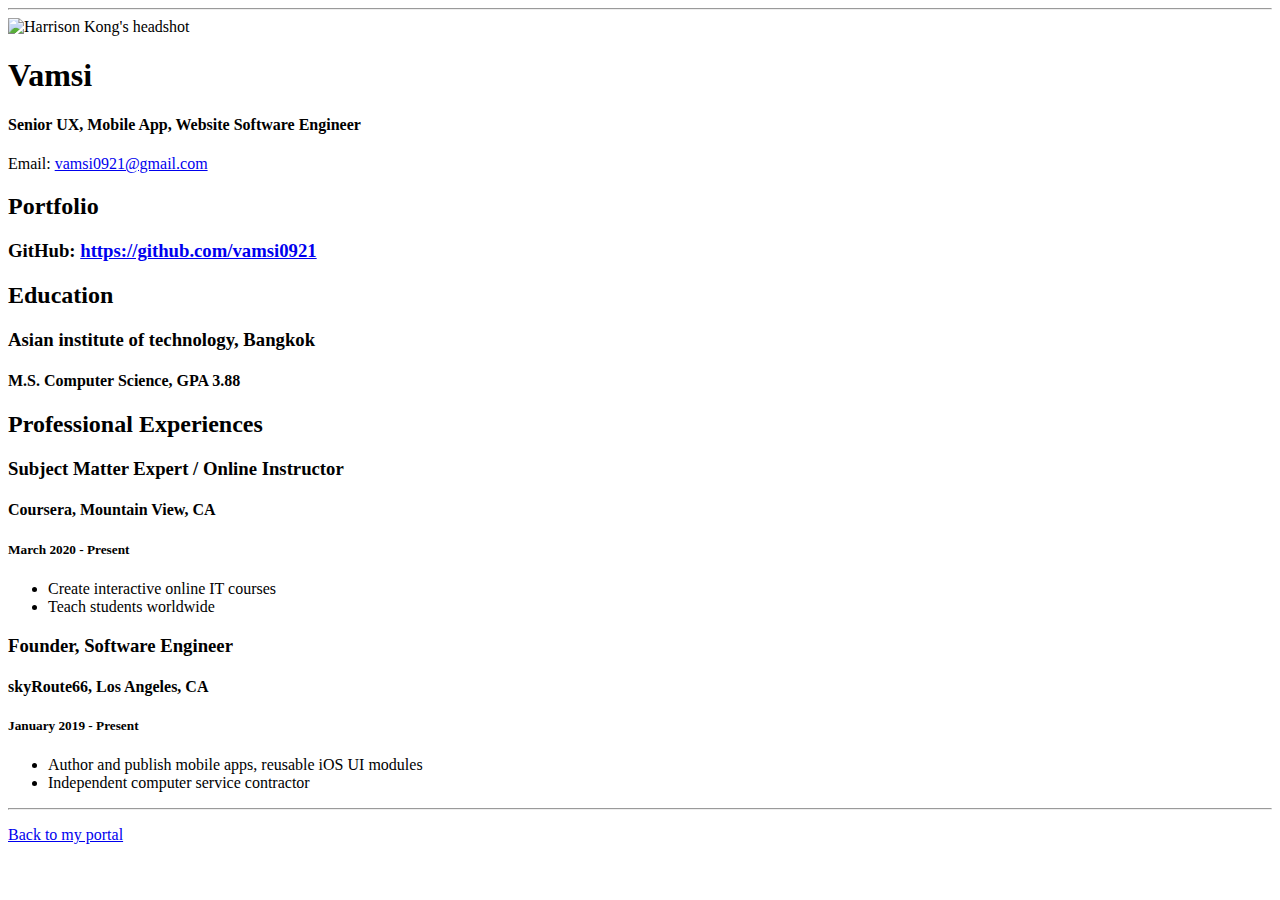
==== resume.html @ 90752c2b "Add files via upload" ====
<!doctype html>

<!-- this is a comment for human! -->

<html lang="en">

  <header>
    <title>Vamsi's Resume</title>
    <link rel="stylesheet" href="css/master.css">
  </header>

  <body>
    <hr>

    <img src="images/headshot.jpg" alt="Harrison Kong's headshot" width="20%">

    <h1>Vamsi</h1>
    <h4>Senior UX, Mobile App, Website Software Engineer</h4>

    <p>Email: <a href="mailto:vamsi0921@gmail.com" target="_blank">vamsi0921@gmail.com</a></p>
    <!-- don't post physical address, personal phone number or other personal information on the web! -->

    <h2>Portfolio</h2>
      <h3>GitHub: <a href="https://github.com/vamsi0921" target="_blank">https://github.com/vamsi0921</a></h3>

    <h2>Education</h2>

    <h3>Asian institute of technology, Bangkok</h3>
    <h4>M.S. Computer Science, GPA 3.88</h4>

    <h2>Professional Experiences</h2>

    <h3>Subject Matter Expert / Online Instructor</h3>
    <h4>Coursera, Mountain View, CA</h4>
    <h5>March 2020 - Present</h5>
      <ul>
        <li>Create interactive online IT courses</li>
        <li>Teach students worldwide</li>
      </ul>

    <h3>Founder, Software Engineer</h3>
    <h4>skyRoute66, Los Angeles, CA</h4>
    <h5>January 2019 - Present</h5>
      <ul>
        <li>Author and publish mobile apps, reusable iOS UI modules</li>
        <li>Independent computer service contractor</li>
      </ul>
  </body>

  <footer>
  <hr>
  <p><a href="index.html">Back to my portal</a><p>
  </footer>

</html>
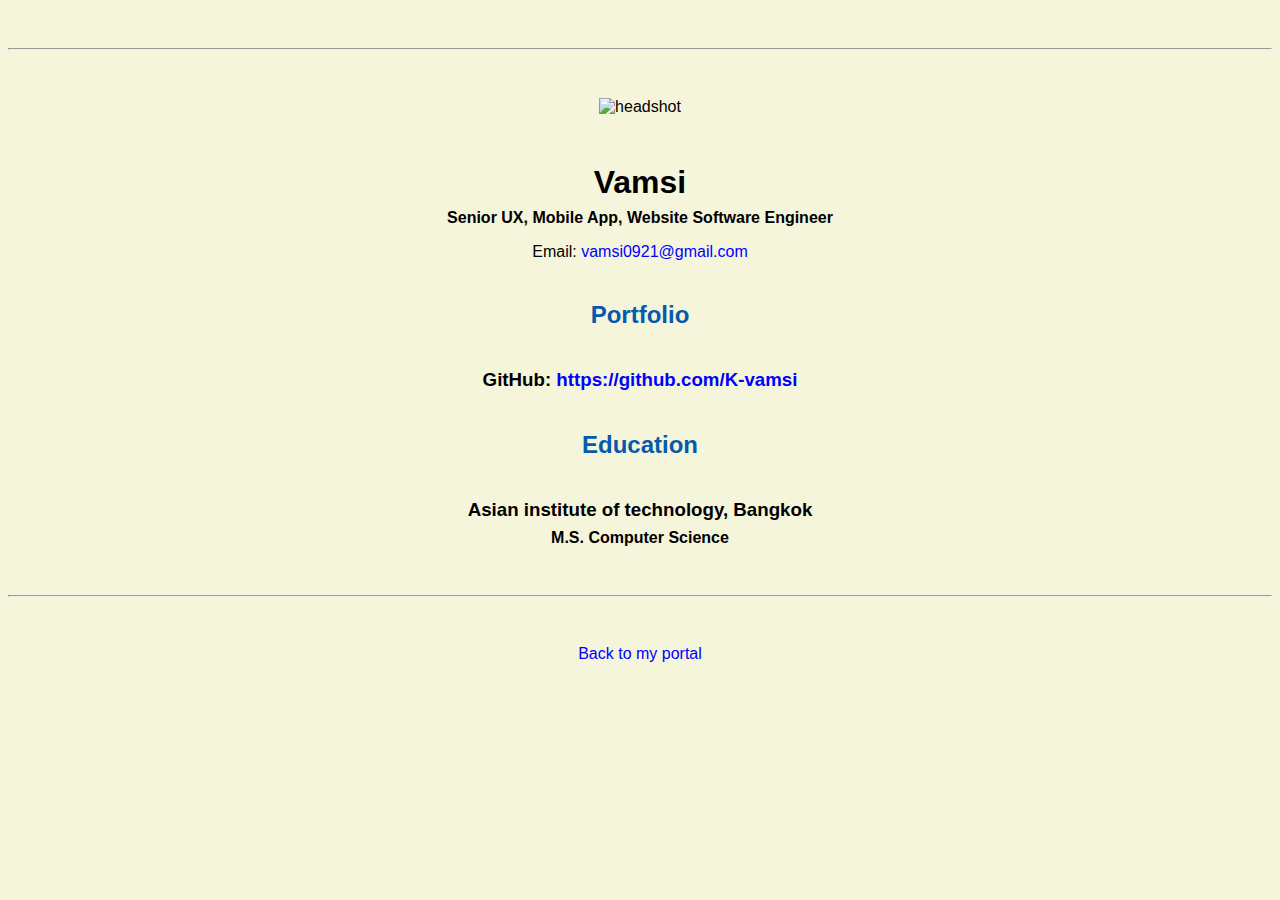
==== commit 32a807c8: "Update resume.html" ====
--- a/resume.html
+++ b/resume.html
@@ -7,12 +7,17 @@
   <header>
     <title>Vamsi's Resume</title>
     <link rel="stylesheet" href="css/master.css">
+    <link rel="FaviconIcon" href="favicon.ico" type="image/x-icon">
+    <link rel="shortcut" href="favicon.ico" type="image/x-icon">
+    <meta name="viewport" content="width=device-width,initial-scale=1, shrink-to-fit=no">
+    <meta name="name" content="Vamsi's Portal">
+    <meta name="robots" content="noindex, nofollow">
   </header>
 
   <body>
     <hr>
 
-    <img src="images/headshot.jpg" alt="Harrison Kong's headshot" width="20%">
+    <img src="images/headshot.jpg" alt="headshot" width="20%">
 
     <h1>Vamsi</h1>
     <h4>Senior UX, Mobile App, Website Software Engineer</h4>
@@ -21,30 +26,13 @@
     <!-- don't post physical address, personal phone number or other personal information on the web! -->
 
     <h2>Portfolio</h2>
-      <h3>GitHub: <a href="https://github.com/vamsi0921" target="_blank">https://github.com/vamsi0921</a></h3>
+      <h3>GitHub: <a href="https://github.com/vamsi0921" target="_blank">https://github.com/K-vamsi</a></h3>
 
     <h2>Education</h2>
 
     <h3>Asian institute of technology, Bangkok</h3>
-    <h4>M.S. Computer Science, GPA 3.88</h4>
+    <h4>M.S. Computer Science</h4>
 
-    <h2>Professional Experiences</h2>
-
-    <h3>Subject Matter Expert / Online Instructor</h3>
-    <h4>Coursera, Mountain View, CA</h4>
-    <h5>March 2020 - Present</h5>
-      <ul>
-        <li>Create interactive online IT courses</li>
-        <li>Teach students worldwide</li>
-      </ul>
-
-    <h3>Founder, Software Engineer</h3>
-    <h4>skyRoute66, Los Angeles, CA</h4>
-    <h5>January 2019 - Present</h5>
-      <ul>
-        <li>Author and publish mobile apps, reusable iOS UI modules</li>
-        <li>Independent computer service contractor</li>
-      </ul>
   </body>
 
   <footer>
--- a/css/master.css
+++ b/css/master.css
@@ -0,0 +1,68 @@
+/* Cascading stylesheet for the website */
+
+/* Text inside these asterisks and slashes are comments for human */
+
+  a {
+    color: blue;/* set the text color to blue here */
+    text-decoration: none; /* This means we do not want hyperlinks to be underlined */
+  }
+
+  a:hover {
+    color: red;/* set the text color to red here */
+    text-decoration: none; /* This means we do not want hyperlinks to be underlined */
+  }
+
+  body {
+    background-color: beige;
+    color: black;
+    font-family: Arial, Helvetica, sans-serif;
+    text-align: center;
+            /* set the background color here */
+    /* set the text color to black here */
+    /* set the font here */
+    /* set the text alignment here */
+   }
+
+  footer {
+    margin-top: 2rem;
+    margin-bottom: 2rem;
+  }
+
+  h1 {
+    margin-bottom: 0.5rem;
+    margin-top: 3rem;
+   }
+
+  h2 {
+color: #075AAB;
+    /* set the text color of to #075AAB here */
+    /* set both the bottom margin and top margin to 2.5rem here */
+   margin-bottom: 2.5rem;
+   margin-top: 2.5rem;
+   }
+
+  h3 {
+    margin-bottom: 0;
+    margin-top: 2rem;
+  }
+
+  h4 {
+    margin-bottom: 1rem;
+    margin-top: 0.5rem;
+  }
+
+  h5 {
+    margin-top: 0.5rem;
+  }
+
+  hr {
+    margin-bottom: 3rem;
+    margin-top: 3rem;
+  }
+
+  /* this controls how the bullet points in the resume page looks */
+  ul {
+    display: table;
+    margin: 0 auto;
+    text-align: left;
+  }
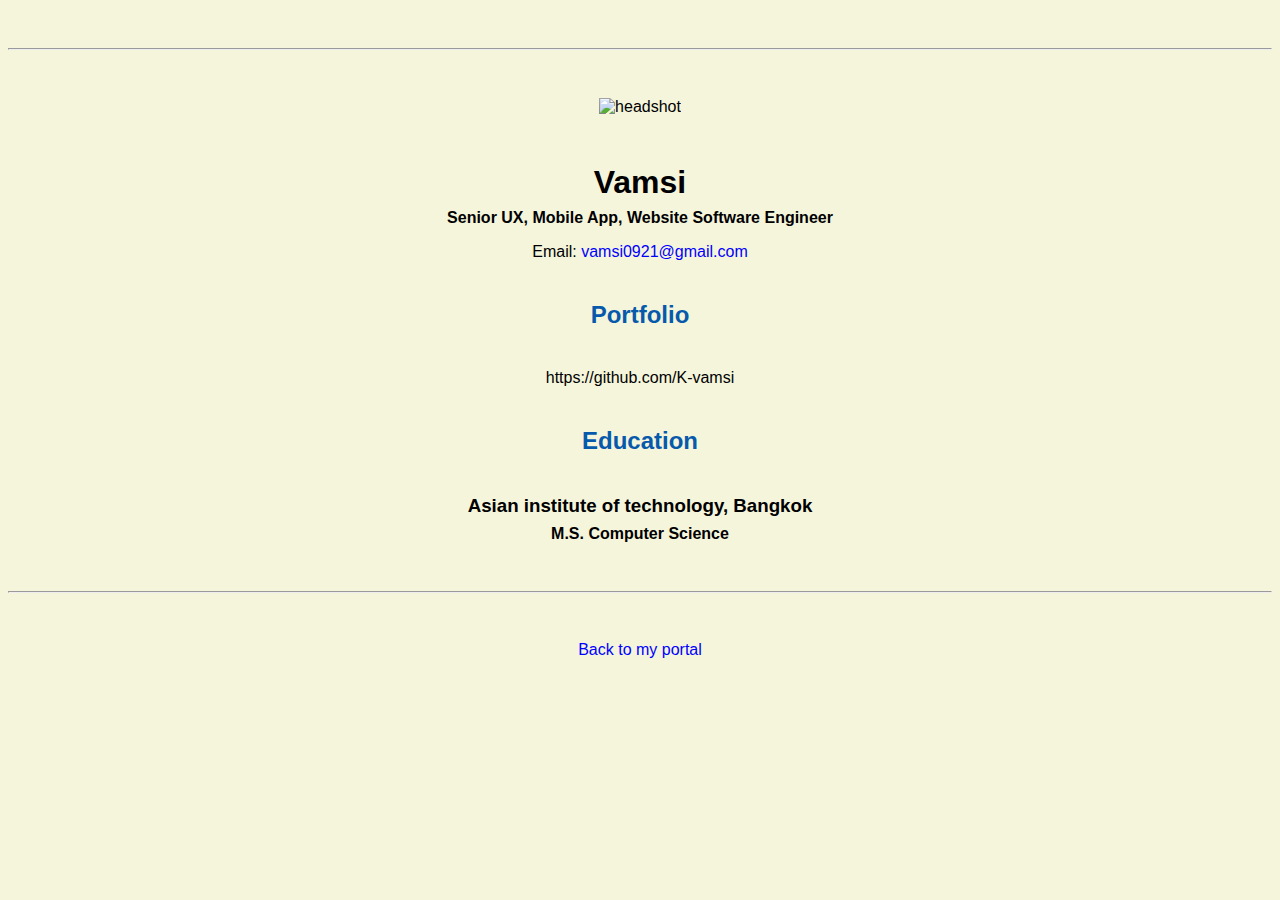
==== commit 73164385: "Update resume.html" ====
--- a/resume.html
+++ b/resume.html
@@ -26,7 +26,8 @@
     <!-- don't post physical address, personal phone number or other personal information on the web! -->
 
     <h2>Portfolio</h2>
-      <h3>GitHub: <a href="https://github.com/vamsi0921" target="_blank">https://github.com/K-vamsi</a></h3>
+      
+    <h3Github: <a href="https://github.com/K-vamsi" target="_blank">https://github.com/K-vamsi</a></h3>
 
     <h2>Education</h2>
 
